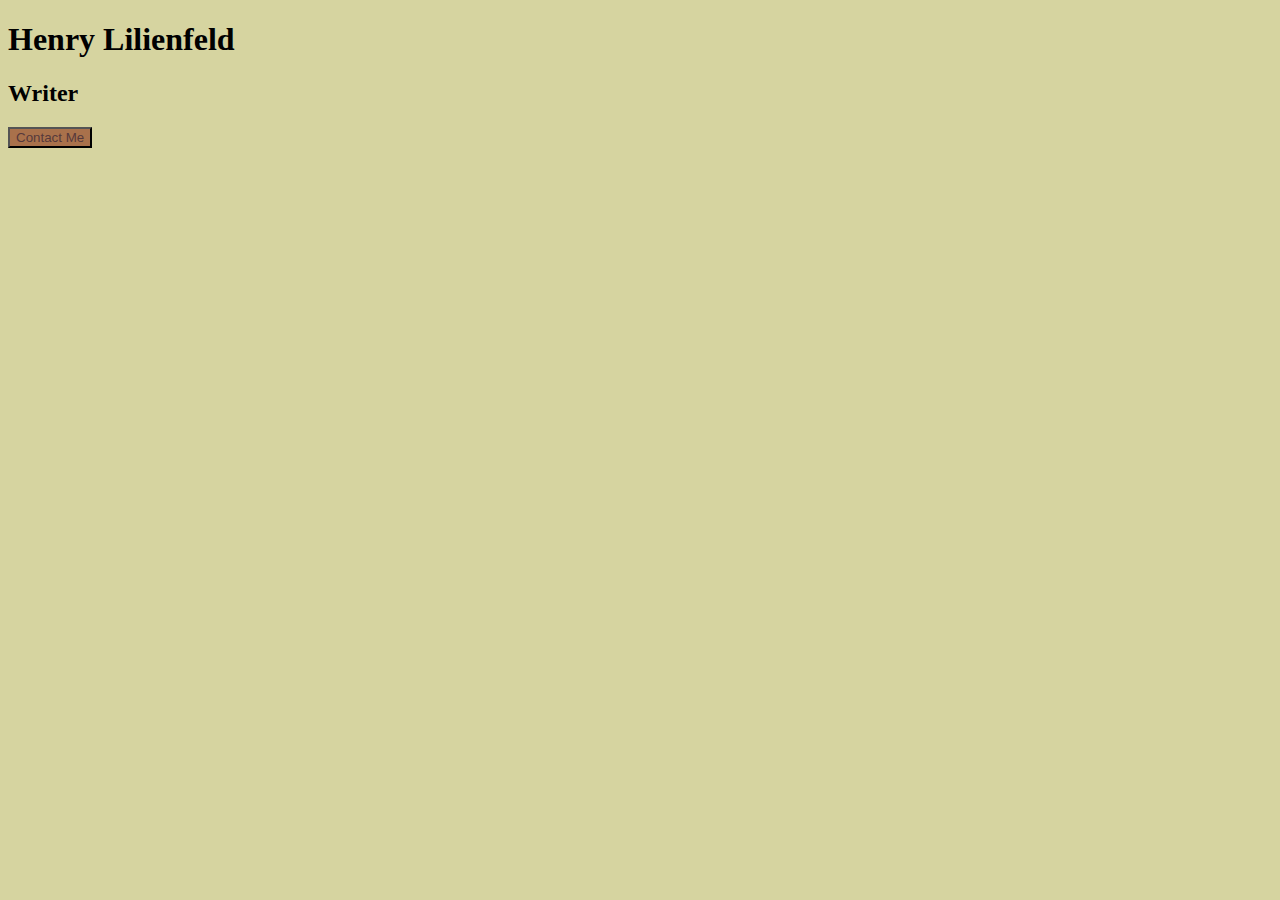
==== contact-button-assignment/index.html @ 2447884d "Changes" ====
<!DOCTYPE html>
<html lang="en">
<head>
    <link href="style.css" rel="stylesheet">
    <title>Henry Lilienfeld Button</title>
</head>
    
<body>
   <h1>Henry Lilienfeld</h1>
   <h2>Writer</h2>    
    <button>Contact Me</button>
</body>
    
</html>
---- contact-button-assignment/style.css ----
/*
MY COLOR PALETTE
Color 1 - #436436
Color 2 - #A9714B
Color 3 - #D6D4A0
Color 4 - #56393B
Color 5 - #2B3A67
*/

body {
    background-color:#D6D4A0;
}

button {
    background-color:#A9714B;
    color:#56393B;
}

button:hover {
    background-color:#436436;
}
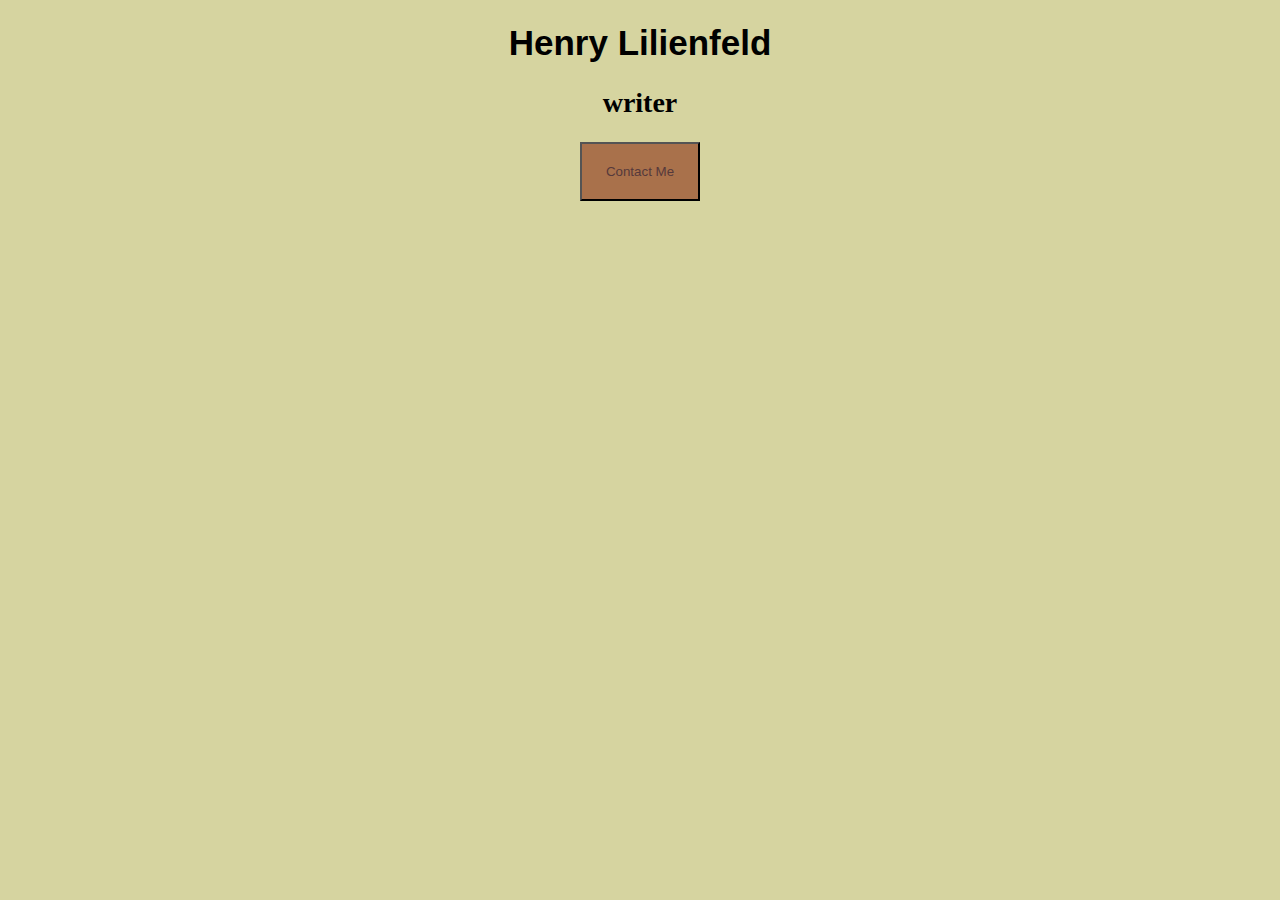
==== commit df17b284: "changes" ====
--- a/contact-button-assignment/index.html
+++ b/contact-button-assignment/index.html
@@ -10,5 +10,4 @@
    <h2>Writer</h2>    
     <button>Contact Me</button>
 </body>
-    
 </html>--- a/contact-button-assignment/style.css
+++ b/contact-button-assignment/style.css
@@ -9,13 +9,46 @@
 
 body {
     background-color:#D6D4A0;
+    text-align: center;
 }
 
 button {
     background-color:#A9714B;
     color:#56393B;
+    width: 120px;
+    text-align: center;
+    padding: 20px;
 }
+
+.button5 {border-radius: 50%;}
 
 button:hover {
     background-color:#436436;
-}+    text-align: center;
+    border-color: aqua;
+}
+
+h1 {
+   font-family:'Railway Light', sans-serif;
+   font-size:35px;
+   letter-spacing: normal;
+   text-transform: capitalize;
+   text-align: center;
+}
+
+h2 {
+  font-family:'Poppins', cursive;
+  font-size: 28px;
+  text-transform:lowercase;
+  letter-spacing:normal;
+  text-align: center;
+}
+
+div {
+  background-color: lightgrey;
+  width: 300px;
+  border: 15px solid green;
+  padding: 50px;
+  margin: 20px;
+}
+
